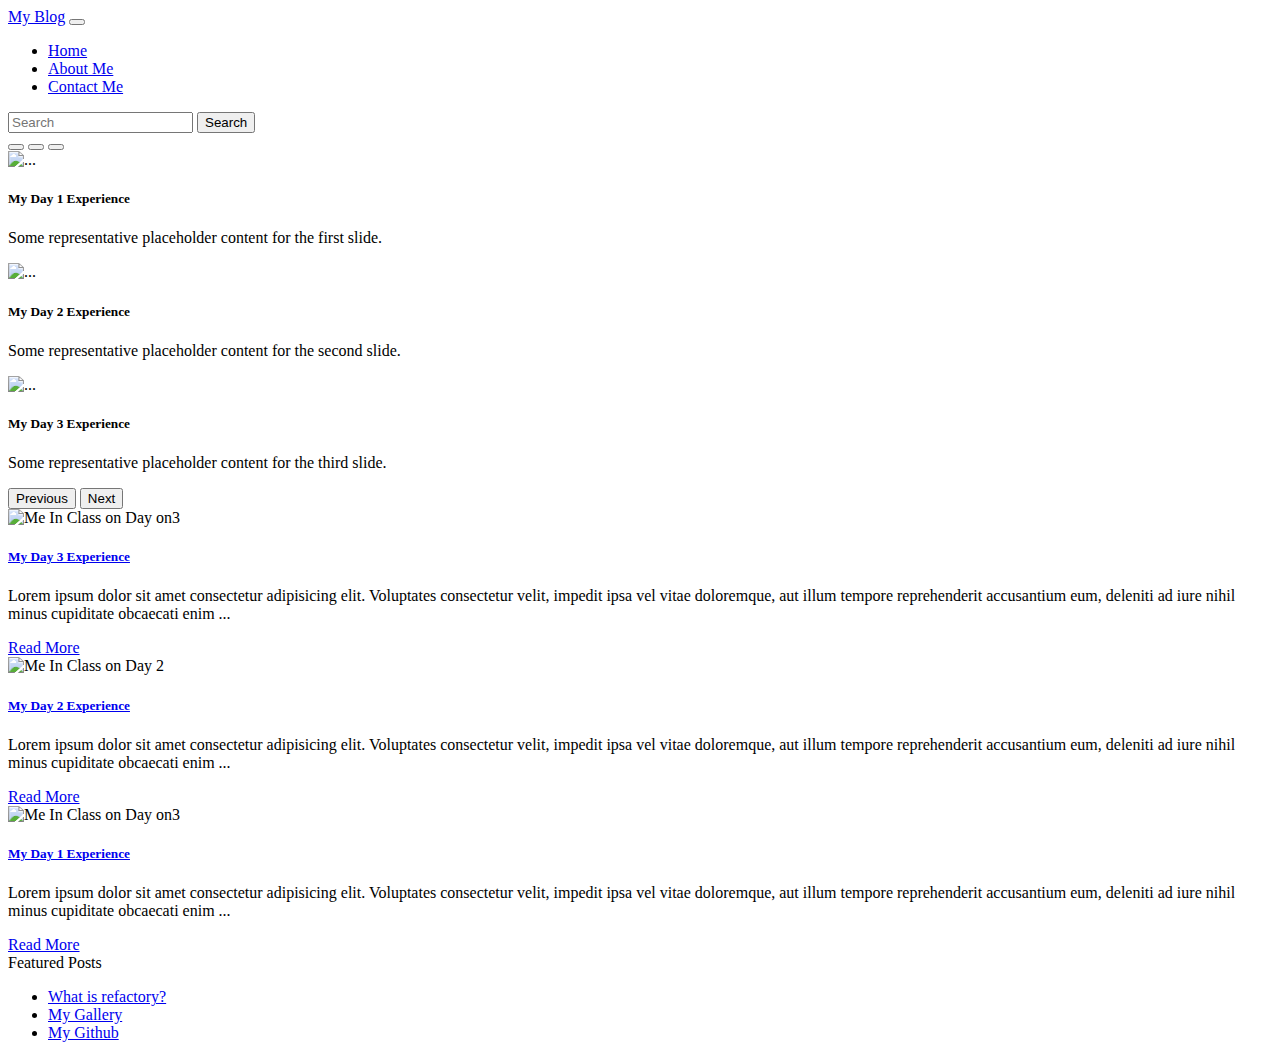
==== index.html @ aa43661b "Added code to about and index  pages" ====
<!doctype html>
<html lang="en">

<head>
    <meta charset="utf-8">
    <meta name="viewport" content="width=device-width, initial-scale=1">
    <link href="css/bootstrap/css/bootstrap.css" rel="stylesheet">
    <link href="css/blog.css" rel="stylesheet">
    <title>Cohort 11 Blog</title>
</head>

<body>
    <nav class="navbar navbar-expand-lg navbar-dark bg-dark">
        <div class="container-fluid">
            <a class="navbar-brand" href="/index.html">My Blog</a>
            <button class="navbar-toggler" type="button" data-bs-toggle="collapse"
                data-bs-target="#navbarSupportedContent" aria-controls="navbarSupportedContent" aria-expanded="false"
                aria-label="Toggle navigation">
                <span class="navbar-toggler-icon"></span>
            </button>
            <div class="collapse navbar-collapse" id="navbarSupportedContent">
                <ul class="navbar-nav me-auto mb-2 mb-lg-0">
                    <li class="nav-item">
                        <a class="nav-link active" aria-current="page" href="index.html">Home</a>
                    </li>
                    <li class="nav-item">
                        <a class="nav-link" href="/about.html">About Me</a>
                    </li>
                    <li class="nav-item">
                        <a class="nav-link" href="/contact.html">Contact Me</a>
                    </li>

                </ul>
                <form class="d-flex">
                    <input class="form-control me-2" type="search" placeholder="Search" aria-label="Search">
                    <button class="btn btn-outline-success" type="submit">Search</button>
                </form>
            </div>
        </div>
    </nav>

    <div class="container-fluid d-none d-md-block" id="image-slider">
        <div id="carouselExampleCaptions" class="carousel slide" data-bs-ride="carousel">
            <div class="carousel-indicators">
              <button type="button" data-bs-target="#carouselExampleCaptions" data-bs-slide-to="0" class="active" aria-current="true" aria-label="Slide 1"></button>
              <button type="button" data-bs-target="#carouselExampleCaptions" data-bs-slide-to="1" aria-label="Slide 2"></button>
              <button type="button" data-bs-target="#carouselExampleCaptions" data-bs-slide-to="2" aria-label="Slide 3"></button>
            </div>
            <div class="carousel-inner">
              <div class="carousel-item active">
                <img src="https://picsum.photos/id/1010/500/150" class="d-block w-100" alt="...">
                <div class="carousel-caption d-none d-md-block">
                  <h5>My Day 1 Experience</h5>
                  <p>Some representative placeholder content for the first slide.</p>
                </div>
              </div>
              <div class="carousel-item">
                <img src="https://picsum.photos/id/1012/500/150" class="d-block w-100" alt="...">
                <div class="carousel-caption d-none d-md-block">
                  <h5>My Day 2 Experience</h5>
                  <p>Some representative placeholder content for the second slide.</p>
                </div>
              </div>
              <div class="carousel-item">
                <img src="https://picsum.photos/id/1012/500/150" class="d-block w-100" alt="...">
                <div class="carousel-caption d-none d-md-block">
                  <h5>My Day 3 Experience</h5>
                  <p>Some representative placeholder content for the third slide.</p>
                </div>
              </div>
            </div>
            <button class="carousel-control-prev" type="button" data-bs-target="#carouselExampleCaptions" data-bs-slide="prev">
              <span class="carousel-control-prev-icon" aria-hidden="true"></span>
              <span class="visually-hidden">Previous</span>
            </button>
            <button class="carousel-control-next" type="button" data-bs-target="#carouselExampleCaptions" data-bs-slide="next">
              <span class="carousel-control-next-icon" aria-hidden="true"></span>
              <span class="visually-hidden">Next</span>
            </button>
          </div>
    </div>

    <div class="container" id="blog-container">
        <div class="row">
            <div class="col col-md-8">

                <div class="card">
                    <img src="https://picsum.photos/id/1010/500/150" class="card-img-top" alt="Me In Class on Day on3">
                    <div class="card-body">
                        <a href="/posts/day3.html">
                            <h5 class="card-title">My Day 3 Experience</h5>
                        </a>
                        
                        <p class="card-text">Lorem ipsum dolor sit amet consectetur adipisicing elit. Voluptates consectetur velit, impedit ipsa vel vitae doloremque, aut illum tempore reprehenderit accusantium eum, deleniti ad iure nihil minus cupiditate obcaecati enim ...</p>
                        <a href="/posts/day3.html" class="btn btn-secondary">Read More</a>
                    </div>
                </div>
                <div class="card" ">
                    <img src="https://picsum.photos/id/1012/500/150" class="card-img-top" alt="Me In Class on Day 2">
                    <div class="card-body">
                        <a href="/posts/day2.html">
                            <h5 class="card-title">My Day 2 Experience</h5>
                        </a>
                        
                        <p class="card-text">Lorem ipsum dolor sit amet consectetur adipisicing elit. Voluptates consectetur velit, impedit ipsa vel vitae doloremque, aut illum tempore reprehenderit accusantium eum, deleniti ad iure nihil minus cupiditate obcaecati enim ...</p>
                        <a href="/posts/day2.html" class="btn btn-secondary">Read More</a>
                    </div>
                </div>

                <div class="card" ">
                    <img src="https://picsum.photos/id/1/500/150" class="card-img-top" alt="Me In Class on Day on3">
                    <div class="card-body">
                        <a href="/posts/day1.html">
                            <h5 class="card-title">My Day 1 Experience</h5>
                        </a>
                        
                        <p class="card-text">Lorem ipsum dolor sit amet consectetur adipisicing elit. Voluptates consectetur velit, impedit ipsa vel vitae doloremque, aut illum tempore reprehenderit accusantium eum, deleniti ad iure nihil minus cupiditate obcaecati enim ...</p>
                        <a href="/posts/day1.html" class="btn btn-secondary">Read More</a>
                    </div>
                </div>
            </div>

            <div class="d-none col-md-4 d-md-block">
                <div class="card">
                    <div class="card-header">
                      Featured Posts
                    </div>
                    <ul class="list-group list-group-flush">
                      <li class="list-group-item"><a href="#">What is refactory?</a></li>
                      <li class="list-group-item"><a href="#">My Gallery</a></li>
                      <li class="list-group-item"><a href="#">My Github</a></li>
                    </ul>
                  </div>
                    
            </div>
        </div>
    </div>
    <script src="/css/bootstrap/js/bootstrap.bundle.js"></script>
</body>

</html>
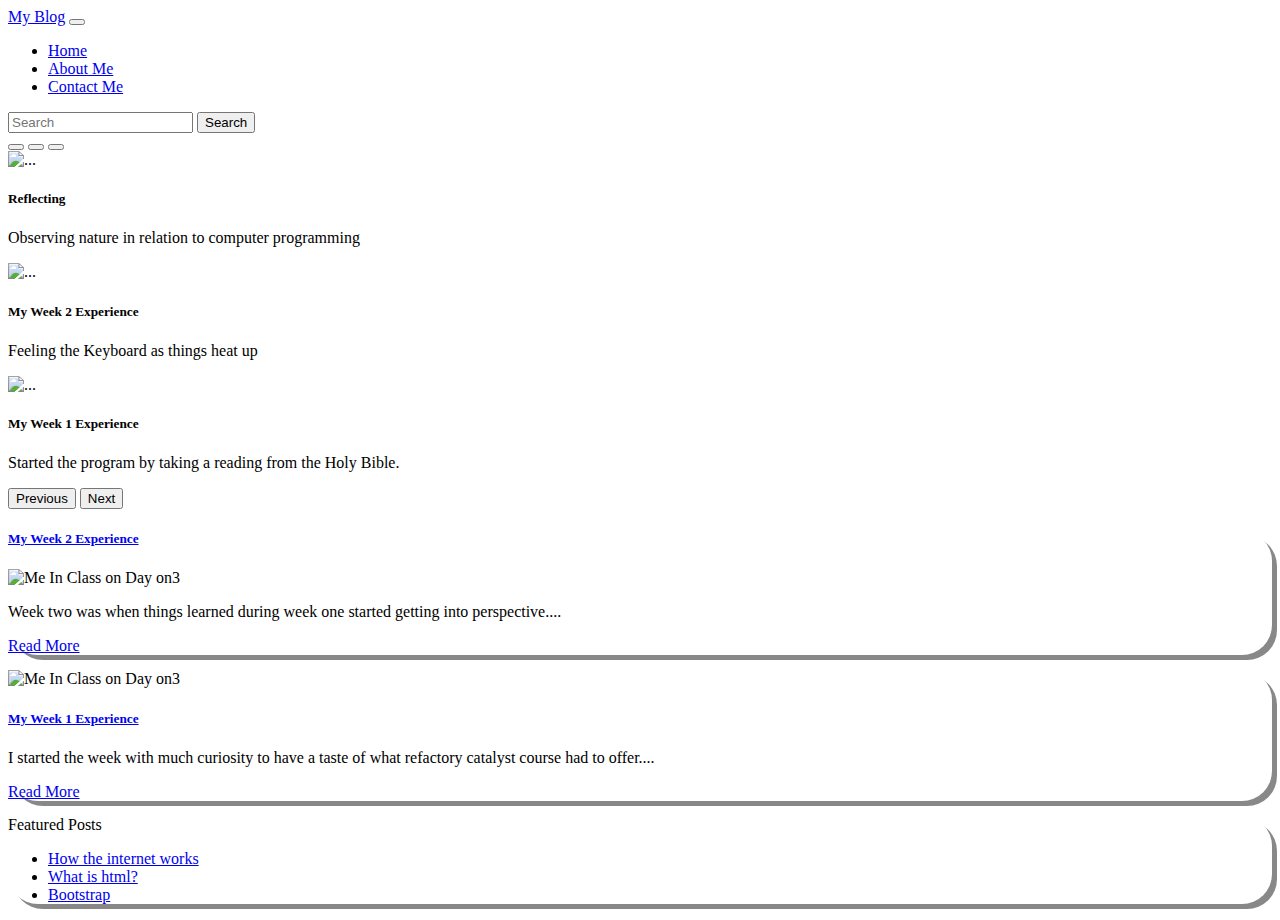
==== commit 38d192b8: "second last version" ====
--- a/index.html
+++ b/index.html
@@ -21,7 +21,7 @@
             <div class="collapse navbar-collapse" id="navbarSupportedContent">
                 <ul class="navbar-nav me-auto mb-2 mb-lg-0">
                     <li class="nav-item">
-                        <a class="nav-link active" aria-current="page" href="index.html">Home</a>
+                        <a class="nav-link" aria-current="page" href="index.html">Home</a>
                     </li>
                     <li class="nav-item">
                         <a class="nav-link" href="/about.html">About Me</a>
@@ -48,24 +48,24 @@
             </div>
             <div class="carousel-inner">
               <div class="carousel-item active">
-                <img src="https://picsum.photos/id/1010/500/150" class="d-block w-100" alt="...">
+                <img src="https://picsum.photos/id/1012/500/150" class="d-block w-100" alt="...">
                 <div class="carousel-caption d-none d-md-block">
-                  <h5>My Day 1 Experience</h5>
-                  <p>Some representative placeholder content for the first slide.</p>
+                  <h5>Reflecting</h5>
+                  <p>Observing nature in relation to computer programming</p>
                 </div>
               </div>
               <div class="carousel-item">
-                <img src="https://picsum.photos/id/1012/500/150" class="d-block w-100" alt="...">
+                <img src="https://picsum.photos/id/1/500/150" class="d-block w-100" alt="...">
                 <div class="carousel-caption d-none d-md-block">
-                  <h5>My Day 2 Experience</h5>
-                  <p>Some representative placeholder content for the second slide.</p>
+                  <h5>My Week 2 Experience</h5>
+                  <p>Feeling the Keyboard as things heat up</p>
                 </div>
               </div>
               <div class="carousel-item">
-                <img src="https://picsum.photos/id/1012/500/150" class="d-block w-100" alt="...">
+                <img src="https://picsum.photos/id/1010/500/150" class="d-block w-100" alt="...">
                 <div class="carousel-caption d-none d-md-block">
-                  <h5>My Day 3 Experience</h5>
-                  <p>Some representative placeholder content for the third slide.</p>
+                  <h5>My Week 1 Experience</h5>
+                  <p>Started the program by taking a reading from the Holy Bible.</p>
                 </div>
               </div>
             </div>
@@ -85,36 +85,26 @@
             <div class="col col-md-8">
 
                 <div class="card">
-                    <img src="https://picsum.photos/id/1010/500/150" class="card-img-top" alt="Me In Class on Day on3">
+                    
                     <div class="card-body">
                         <a href="/posts/day3.html">
-                            <h5 class="card-title">My Day 3 Experience</h5>
+                            <h5 class="card-title">My Week 2 Experience</h5>
                         </a>
-                        
-                        <p class="card-text">Lorem ipsum dolor sit amet consectetur adipisicing elit. Voluptates consectetur velit, impedit ipsa vel vitae doloremque, aut illum tempore reprehenderit accusantium eum, deleniti ad iure nihil minus cupiditate obcaecati enim ...</p>
+                        <img src="https://picsum.photos/id/1/500/150" class="card-img-top" alt="Me In Class on Day on3">
+                        <p class="card-text">Week two was when things learned during week one started getting into perspective....</p>
                         <a href="/posts/day3.html" class="btn btn-secondary">Read More</a>
-                    </div>
-                </div>
-                <div class="card" ">
-                    <img src="https://picsum.photos/id/1012/500/150" class="card-img-top" alt="Me In Class on Day 2">
-                    <div class="card-body">
-                        <a href="/posts/day2.html">
-                            <h5 class="card-title">My Day 2 Experience</h5>
-                        </a>
-                        
-                        <p class="card-text">Lorem ipsum dolor sit amet consectetur adipisicing elit. Voluptates consectetur velit, impedit ipsa vel vitae doloremque, aut illum tempore reprehenderit accusantium eum, deleniti ad iure nihil minus cupiditate obcaecati enim ...</p>
-                        <a href="/posts/day2.html" class="btn btn-secondary">Read More</a>
                     </div>
                 </div>
 
                 <div class="card" ">
-                    <img src="https://picsum.photos/id/1/500/150" class="card-img-top" alt="Me In Class on Day on3">
+                   
+                    <img src="https://picsum.photos/id/1010/500/150" class="card-img-top" alt="Me In Class on Day on3">
                     <div class="card-body">
                         <a href="/posts/day1.html">
-                            <h5 class="card-title">My Day 1 Experience</h5>
+                            <h5 class="card-title">My Week 1 Experience</h5>
                         </a>
                         
-                        <p class="card-text">Lorem ipsum dolor sit amet consectetur adipisicing elit. Voluptates consectetur velit, impedit ipsa vel vitae doloremque, aut illum tempore reprehenderit accusantium eum, deleniti ad iure nihil minus cupiditate obcaecati enim ...</p>
+                        <p class="card-text">I started the week with much curiosity to have a taste of what refactory catalyst course had to offer....</p>
                         <a href="/posts/day1.html" class="btn btn-secondary">Read More</a>
                     </div>
                 </div>
@@ -126,9 +116,9 @@
                       Featured Posts
                     </div>
                     <ul class="list-group list-group-flush">
-                      <li class="list-group-item"><a href="#">What is refactory?</a></li>
-                      <li class="list-group-item"><a href="#">My Gallery</a></li>
-                      <li class="list-group-item"><a href="#">My Github</a></li>
+                      <li class="list-group-item"><a href="#">How the internet works</a></li>
+                      <li class="list-group-item"><a href="#">What is html?</a></li>
+                      <li class="list-group-item"><a href="#">Bootstrap</a></li>
                     </ul>
                   </div>
                     
--- a/css/blog.css
+++ b/css/blog.css
@@ -0,0 +1,62 @@
+#blog-container {
+    margin-top: 14px;
+}
+.card {
+    margin-top: 15px;
+    border-radius: 30px;
+    box-shadow: 5px 5px #888888;
+}
+
+#image-slider {
+    padding-left: 0px;
+    padding-right: 0px;
+}
+.contact-form {
+    padding-top: 15px;
+    padding-left: 100px;
+  }
+  
+  /* Add CSS for <input> and <textarea> tags */
+  .input, textarea{
+    width:min-content;
+    margin-top: 0px; 
+    margin-bottom: 10px;
+    padding: 10px;
+    font-size: 16px;
+    border: 1px solid #dee7ec;
+  }
+  
+  /* Add CSS for contact-submit */
+  .contact-submit{
+    background-color: #dee7ec;
+    color: #889eab;
+  }
+.message{
+  margin-top: 10px;  
+}
+
+/* css for about me page footer*/
+.footer {
+  background-color: #2f5167;
+  color: #fff;
+  height: 120px;
+  padding: 40px;
+  margin: 10px 0px 0px 0px;
+}
+
+.footer-logo {
+  float: left;
+  font-size: 32px;
+}
+
+.footer-list {
+  float: right;
+}
+
+.footer-list li {
+  padding-bottom: 20px;
+}
+
+#about-me-body{
+  background-color: rgb(179, 225, 226)
+}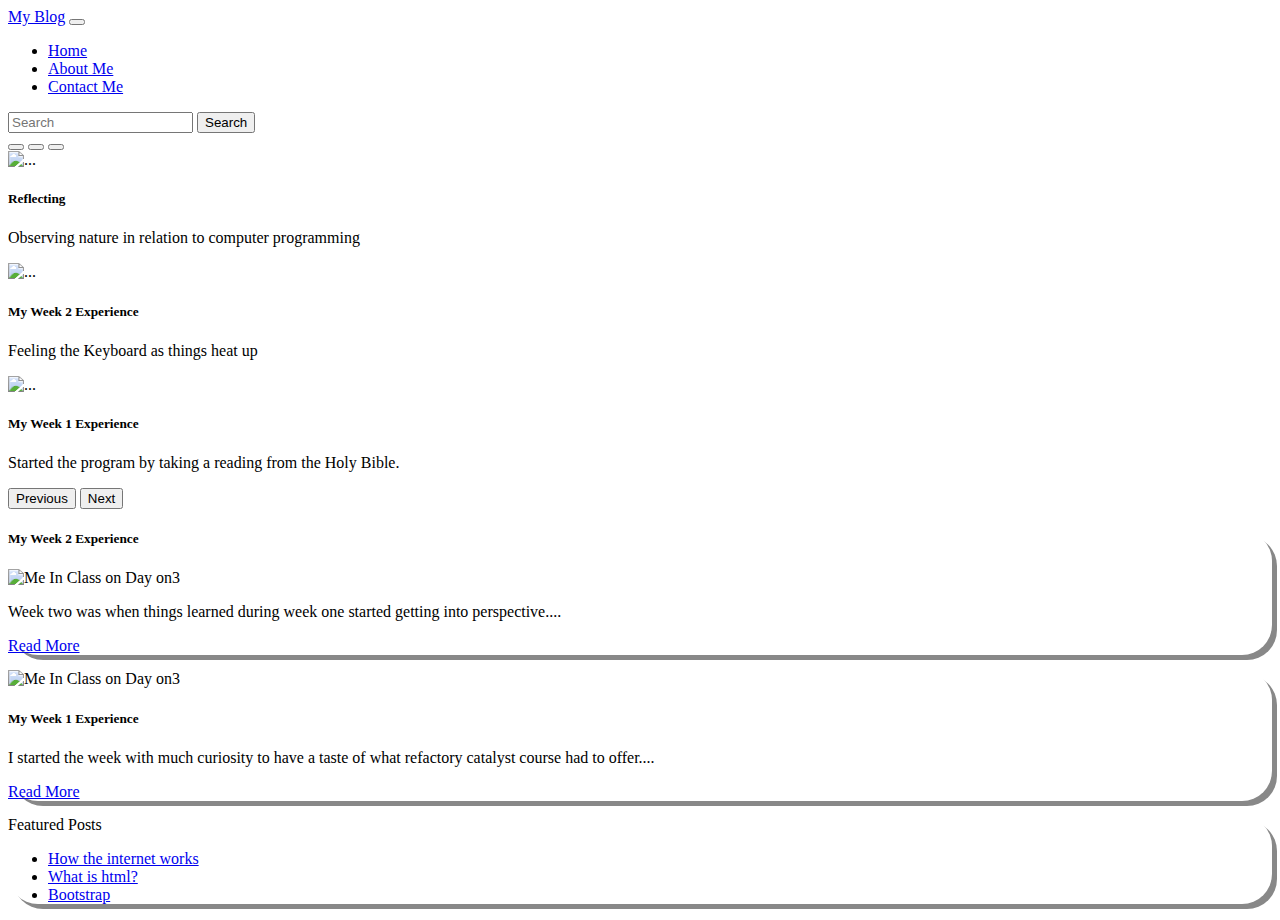
==== commit 9837ff03: "final assignment work" ====
--- a/index.html
+++ b/index.html
@@ -87,12 +87,12 @@
                 <div class="card">
                     
                     <div class="card-body">
-                        <a href="/posts/day3.html">
+                        
                             <h5 class="card-title">My Week 2 Experience</h5>
-                        </a>
+                        
                         <img src="https://picsum.photos/id/1/500/150" class="card-img-top" alt="Me In Class on Day on3">
                         <p class="card-text">Week two was when things learned during week one started getting into perspective....</p>
-                        <a href="/posts/day3.html" class="btn btn-secondary">Read More</a>
+                        <a href="/posts/week2-experience.html" class="btn btn-secondary">Read More</a>
                     </div>
                 </div>
 
@@ -100,12 +100,11 @@
                    
                     <img src="https://picsum.photos/id/1010/500/150" class="card-img-top" alt="Me In Class on Day on3">
                     <div class="card-body">
-                        <a href="/posts/day1.html">
+                        
                             <h5 class="card-title">My Week 1 Experience</h5>
-                        </a>
                         
                         <p class="card-text">I started the week with much curiosity to have a taste of what refactory catalyst course had to offer....</p>
-                        <a href="/posts/day1.html" class="btn btn-secondary">Read More</a>
+                        <a href="/posts/week1-experience.html" class="btn btn-secondary">Read More</a>
                     </div>
                 </div>
             </div>
@@ -116,9 +115,9 @@
                       Featured Posts
                     </div>
                     <ul class="list-group list-group-flush">
-                      <li class="list-group-item"><a href="#">How the internet works</a></li>
-                      <li class="list-group-item"><a href="#">What is html?</a></li>
-                      <li class="list-group-item"><a href="#">Bootstrap</a></li>
+                      <li class="list-group-item"><a href="https://www.hp.com/us-en/shop/tech-takes/how-does-the-internet-work">How the internet works</a></li>
+                      <li class="list-group-item"><a href="https://www.hostinger.com/tutorials/what-is-html">What is html?</a></li>
+                      <li class="list-group-item"><a href="https://getbootstrap.com/docs/4.0/getting-started/introduction/">Bootstrap</a></li>
                     </ul>
                   </div>
                     
